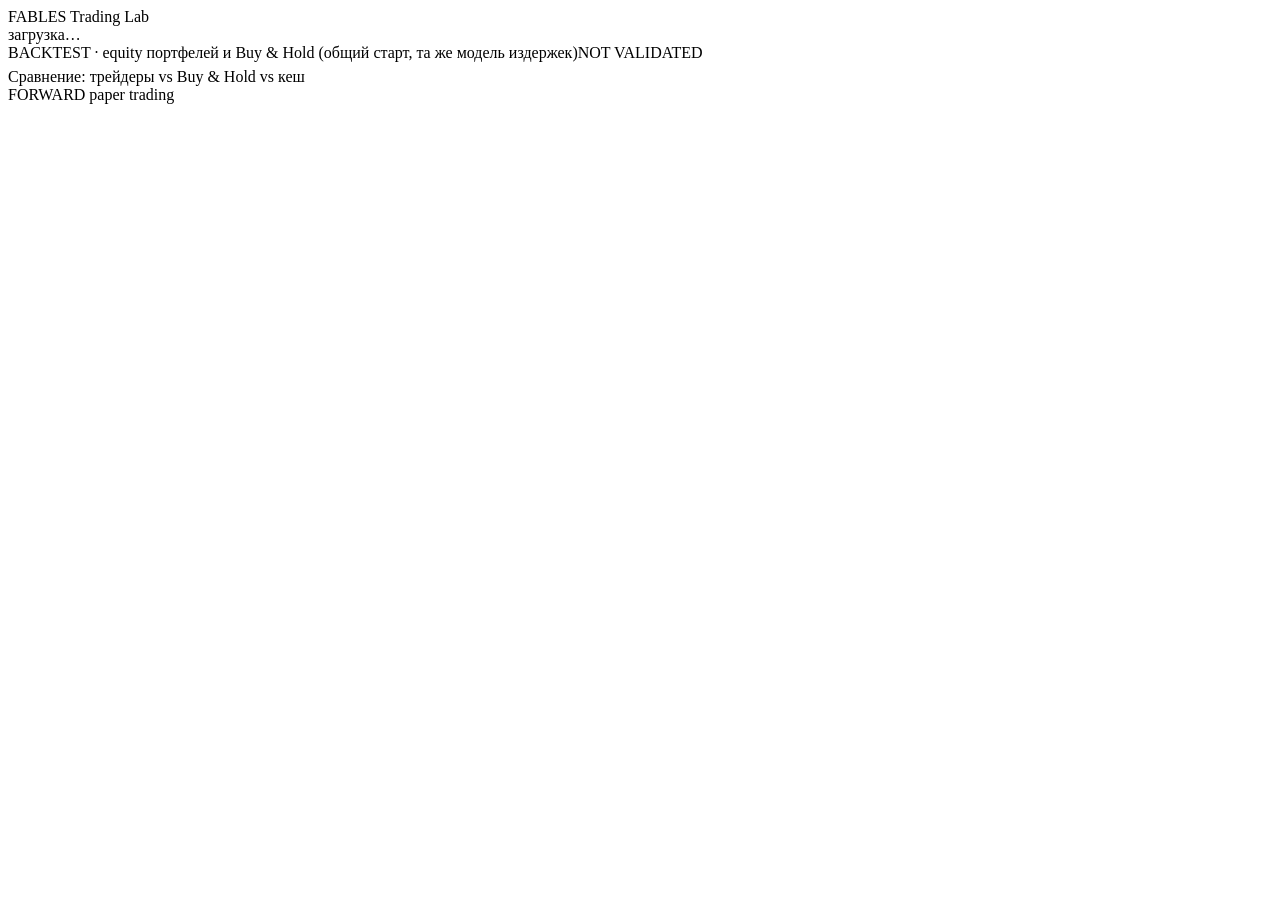
==== tradinglab/web/static/performance.html @ cd34332f "Stage D: local web terminal (FastAPI + Lightweight Charts), FORWARD controls - FastAPI server (pytho" ====
<!doctype html>
<html lang="ru">
<head>
  <meta charset="utf-8">
  <meta name="viewport" content="width=device-width, initial-scale=1">
  <title>Performance · FABLES Trading Lab</title>
  <link rel="stylesheet" href="/static/style.css">
</head>
<body>
  <header class="topbar" id="topbar"><div class="topbar-row"><div class="brand">FABLES Trading Lab</div><span class="muted">загрузка…</span></div></header>
  <main>
    <section class="card">
      <div class="panel-h"><span>BACKTEST · equity портфелей и Buy &amp; Hold (общий старт, та же модель издержек)</span><span class="badge warn">NOT VALIDATED</span></div>
      <div class="body">
        <div class="legend-inline" id="perfLegend"></div>
        <div class="perf-chart" id="perfChart"><div class="tip" id="perfTip"></div></div>
        <div class="muted" id="perfNote" style="margin-top:6px"></div>
      </div>
    </section>
    <section class="card">
      <div class="panel-h"><span>Сравнение: трейдеры vs Buy &amp; Hold vs кеш</span><span class="muted" id="perfMark"></span></div>
      <div class="body" id="perfTable"></div>
    </section>
    <section class="card">
      <div class="panel-h"><span>FORWARD paper trading</span><span id="fwBadge"></span></div>
      <div class="body" id="fwBody"></div>
    </section>
  </main>
  <script src="/static/vendor/lightweight-charts.standalone.production.js"></script>
  <script src="/static/common.js"></script>
  <script src="/static/perf.js"></script>
</body>
</html>
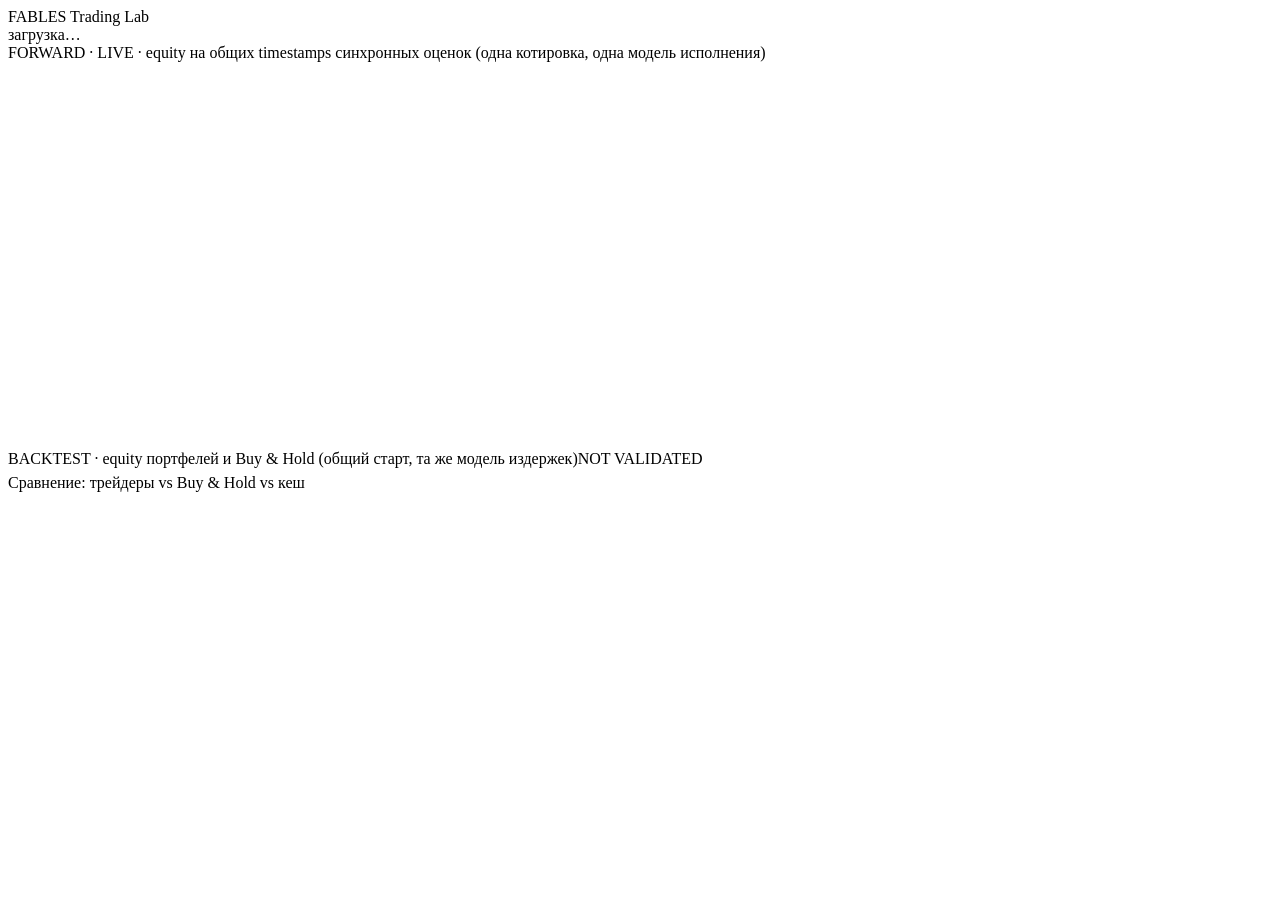
==== commit 8606caf8: "Stage E: autonomous forward paper trading on live FABLES data - Market Data Service: GeckoTerminal O" ====
--- a/tradinglab/web/static/performance.html
+++ b/tradinglab/web/static/performance.html
@@ -3,12 +3,21 @@
 <head>
   <meta charset="utf-8">
   <meta name="viewport" content="width=device-width, initial-scale=1">
+  <meta name="lab-token" content="__LAB_TOKEN__">
   <title>Performance · FABLES Trading Lab</title>
   <link rel="stylesheet" href="/static/style.css">
 </head>
 <body>
   <header class="topbar" id="topbar"><div class="topbar-row"><div class="brand">FABLES Trading Lab</div><span class="muted">загрузка…</span></div></header>
   <main>
+    <section class="card">
+      <div class="panel-h"><span>FORWARD · LIVE · equity на общих timestamps синхронных оценок (одна котировка, одна модель исполнения)</span><span id="fwBadge"></span></div>
+      <div class="body">
+        <div class="legend-inline" id="fwLegend"></div>
+        <div class="perf-chart" id="fwChart" style="height:380px"></div>
+        <div id="fwBody" style="margin-top:8px"></div>
+      </div>
+    </section>
     <section class="card">
       <div class="panel-h"><span>BACKTEST · equity портфелей и Buy &amp; Hold (общий старт, та же модель издержек)</span><span class="badge warn">NOT VALIDATED</span></div>
       <div class="body">
@@ -21,10 +30,6 @@
       <div class="panel-h"><span>Сравнение: трейдеры vs Buy &amp; Hold vs кеш</span><span class="muted" id="perfMark"></span></div>
       <div class="body" id="perfTable"></div>
     </section>
-    <section class="card">
-      <div class="panel-h"><span>FORWARD paper trading</span><span id="fwBadge"></span></div>
-      <div class="body" id="fwBody"></div>
-    </section>
   </main>
   <script src="/static/vendor/lightweight-charts.standalone.production.js"></script>
   <script src="/static/common.js"></script>
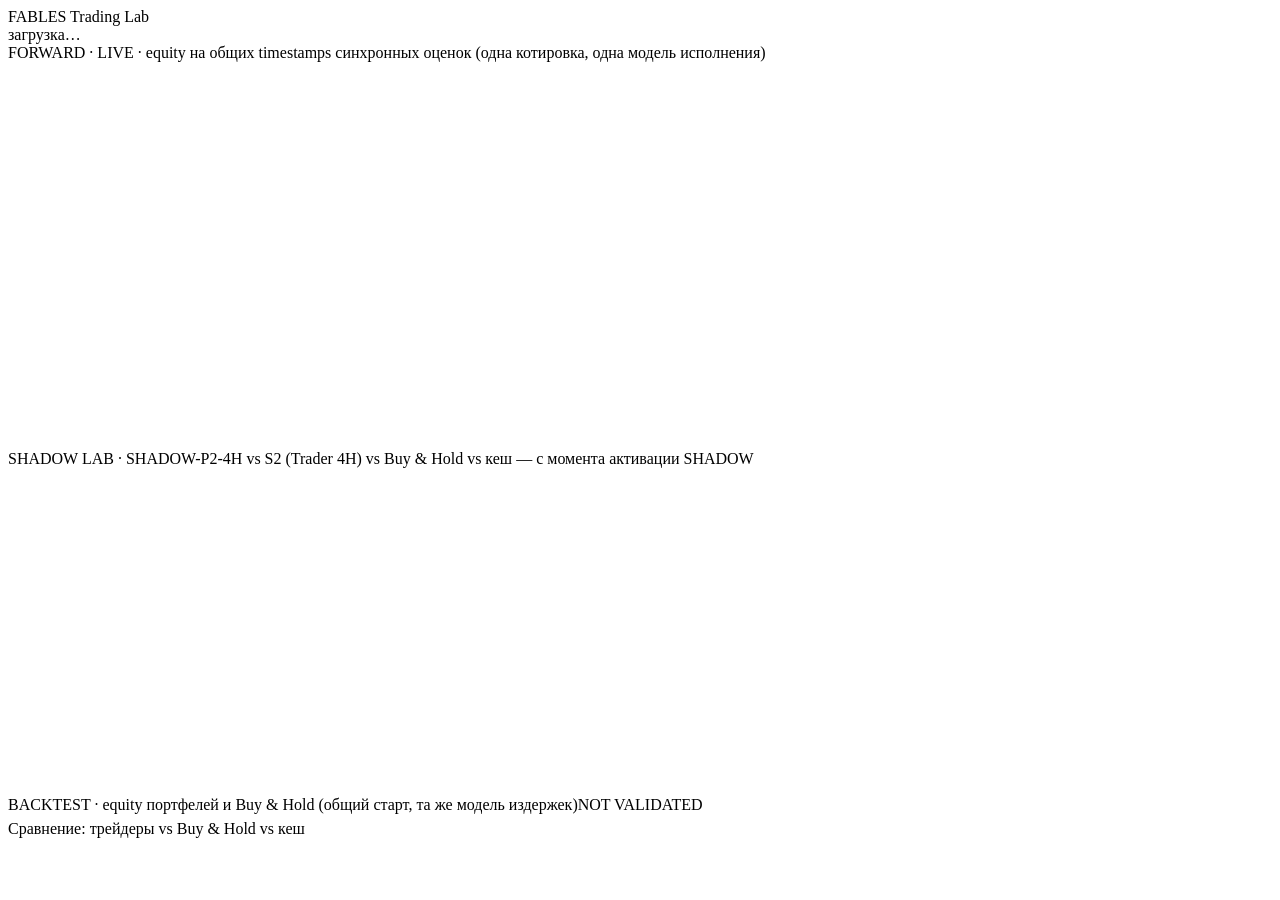
==== commit 348fe2a6: "SHADOW LAB: независимый paper-трейдер SHADOW-P2-4H 1.0.0 и удаление маркера FORMING - tradinglab/sha" ====
--- a/tradinglab/web/static/performance.html
+++ b/tradinglab/web/static/performance.html
@@ -19,6 +19,14 @@
       </div>
     </section>
     <section class="card">
+      <div class="panel-h"><span>SHADOW LAB · SHADOW-P2-4H vs S2 (Trader 4H) vs Buy &amp; Hold vs кеш — с момента активации SHADOW</span><span id="shBadge"></span></div>
+      <div class="body">
+        <div class="legend-inline" id="shLegend"></div>
+        <div class="perf-chart" id="shPerfChart" style="height:320px"></div>
+        <div id="shBody" style="margin-top:8px"></div>
+      </div>
+    </section>
+    <section class="card">
       <div class="panel-h"><span>BACKTEST · equity портфелей и Buy &amp; Hold (общий старт, та же модель издержек)</span><span class="badge warn">NOT VALIDATED</span></div>
       <div class="body">
         <div class="legend-inline" id="perfLegend"></div>
